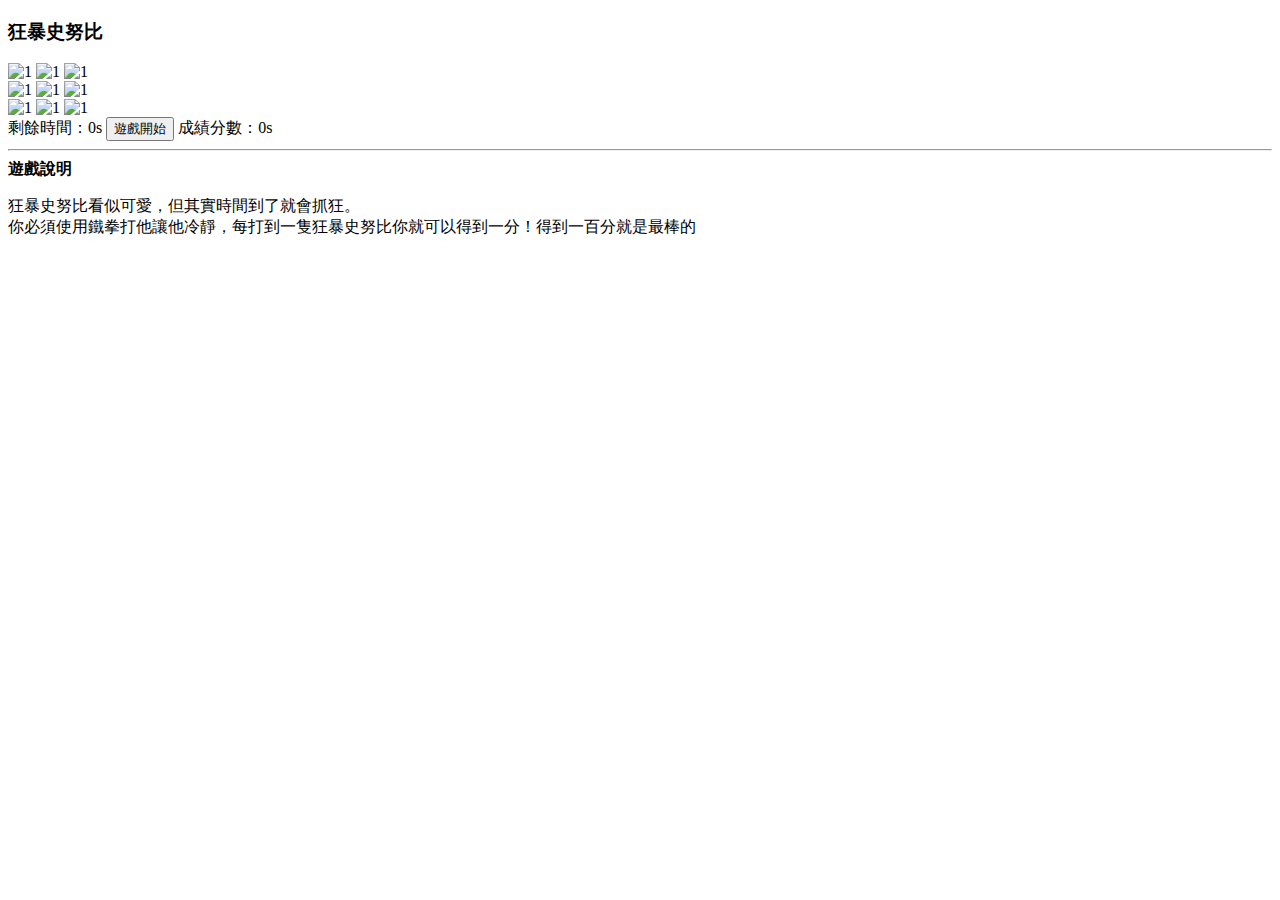
==== index.html @ 88f7c91a "snoopy" ====
<!DOCTYPE html>
<html lang="en">

<head>
    <meta charset="UTF-8">
    <meta name="viewport" content="width=device-width, initial-scale=1.0">
    <title>Document</title>
    <link rel="stylesheet" href="style.css">


    <style>



    </style>
</head>

<body>
    <div class="contant">
        <h3>狂暴史努比</h3>
        <div class="row">
            <img src="img/yello.png" alt="1" class="cell" title="yello" onclick="getCount(0)" />
            <img src="img/yello.png" alt="1" class="cell" title="yello" onclick="getCount(1)" />
            <img src="img/yello.png" alt="1" class="cell" title="yello" onclick="getCount(2)" />
        </div>

        <div class="row">
            <img src="img/yello.png" alt="1" class="cell" title="yello" onclick="getCount(3)" />
            <img src="img/yello.png" alt="1" class="cell" title="yello" onclick="getCount(4)" />
            <img src="img/yello.png" alt="1" class="cell" title="yello" onclick="getCount(5)" />
        </div>
        <div class="row">

            <img src="img/yello.png" alt="1" class="cell" title="yello" onclick="getCount(6)" />
            <img src="img/yello.png" alt="1" class="cell" title="yello" onclick="getCount(7)" />
            <img src="img/yello.png" alt="1" class="cell" title="yello" onclick="getCount(8)" />
        </div>
        <div class="control">
            <div class="msg">
                <span id="time">剩餘時間：0s</span>
                <button>遊戲開始</button>
                <span id="combo">成績分數：0s</span>
            </div>
            <hr>
            <strong>遊戲說明</strong>
            <p>
                狂暴史努比看似可愛，但其實時間到了就會抓狂。<br>
                你必須使用鐵拳打他讓他冷靜，每打到一隻狂暴史努比你就可以得到一分！得到一百分就是最棒的
            </p>
        </div>
    </div>
    <script>
        //初始化
        let btn = document.getElementsByTagName("button")[0];
        btn.addEventListener("click", gamestart);//監聽時有人觸發函式
        let time = document.getElementById("time");//顯示時間
        let combo = document.getElementById("combo");//顯示分數
        let sec = 0, count = 0;
        let space = document.getElementsByClassName("cell");
        let beY = new Array();


        //遊戲開始

        function gamestart() {
            btn.removeEventListener("click", gamestart);//取消監聽
            console.log("gamestart");
            sec = 60, count = 0;
            time.textContent = `剩餘時間：60s`;
            combo.textContent = `成績分數：0`;

            let start = setInterval(() => {
                if (sec == 0) {
                    clearInterval(start);
                    btn.addEventListener("click", gamestart);

                } else {
                    sec--;
                    time.textContent = `剩餘時間:${sec}s`;
                }
            }, 1000)

            for (let i = 0; i < 100; i++) {
                let swhich = Math.floor(Math.random() * 9);//隨機九格位置
                let ontime = Math.floor(Math.random() * 55000); //隨機出現的時間點 0-54999
                let delay = Math.floor(Math.random() * 3) + 1; //出場停留時間停留時間2-4秒
                setTimeout(() => {
                    showit(swhich, delay, i);
                }, ontime);
            }

            //轉RED事件

            function showit(swhich, delay, i) {

                if (space[swhich].title != "yello") {
                    let newswitch = Math.floor(Math.random() * 9);

                    setTimeout(() => {//避免時間太快
                        showit(newswitch, delay, i);
                    }, 500)

                } else {
                    space[swhich].src = "img/red.png";
                    space[swhich].style.background = "red";
                    space[swhich].title = "red";
                    //轉紅
                    space[swhich].alt = i;

                    beY[i] = setTimeout(() => {
                        space[swhich].src = "img/yello.png";
                        space[swhich].style.background = null;
                        space[swhich].title = "yello";
                        space[swhich].alt = null;
                    }, delay * 1000)

                    //轉黃
                }
            }
            //鍵盤事件 觸發計算位置是否得分
            document.onkeydown = kbcode;

            function kbcode() {
                console.log(event.keyCode);
                switch (event.keyCode) {
                    case 103: getCount(0); break;
                    case 104: getCount(1); break;
                    case 105: getCount(2); break;
                    case 100: getCount(3); break;
                    case 101: getCount(4); break;
                    case 102: getCount(5); break;
                    case 97: getCount(6); break;
                    case 98: getCount(7); break;
                    case 99: getCount(8); break;
                }
            }

            //滑鼠事件 
        }
        function getCount(item) {
                if (space[item].title == "red") {
                    //轉綠
                    space[item].src = "img/green.png";
                    space[item].style.background = "lightgreen";
                    space[item].title = "green";
                    //加分
                    count++;
                    combo.textContent = `成績分數：${count}`;

                    setTimeout(() => {
                        space[item].src = "img/yello.png";
                        space[item].style.background = null;
                        space[item].title = "yello";
                    }, 1000)
                } else {

                }
                //清除原先的
                id = space[item].alt;
                clearTimeout(beY[id]);
                space[item].alt = null;
            }



    </script>
</body>

</html>
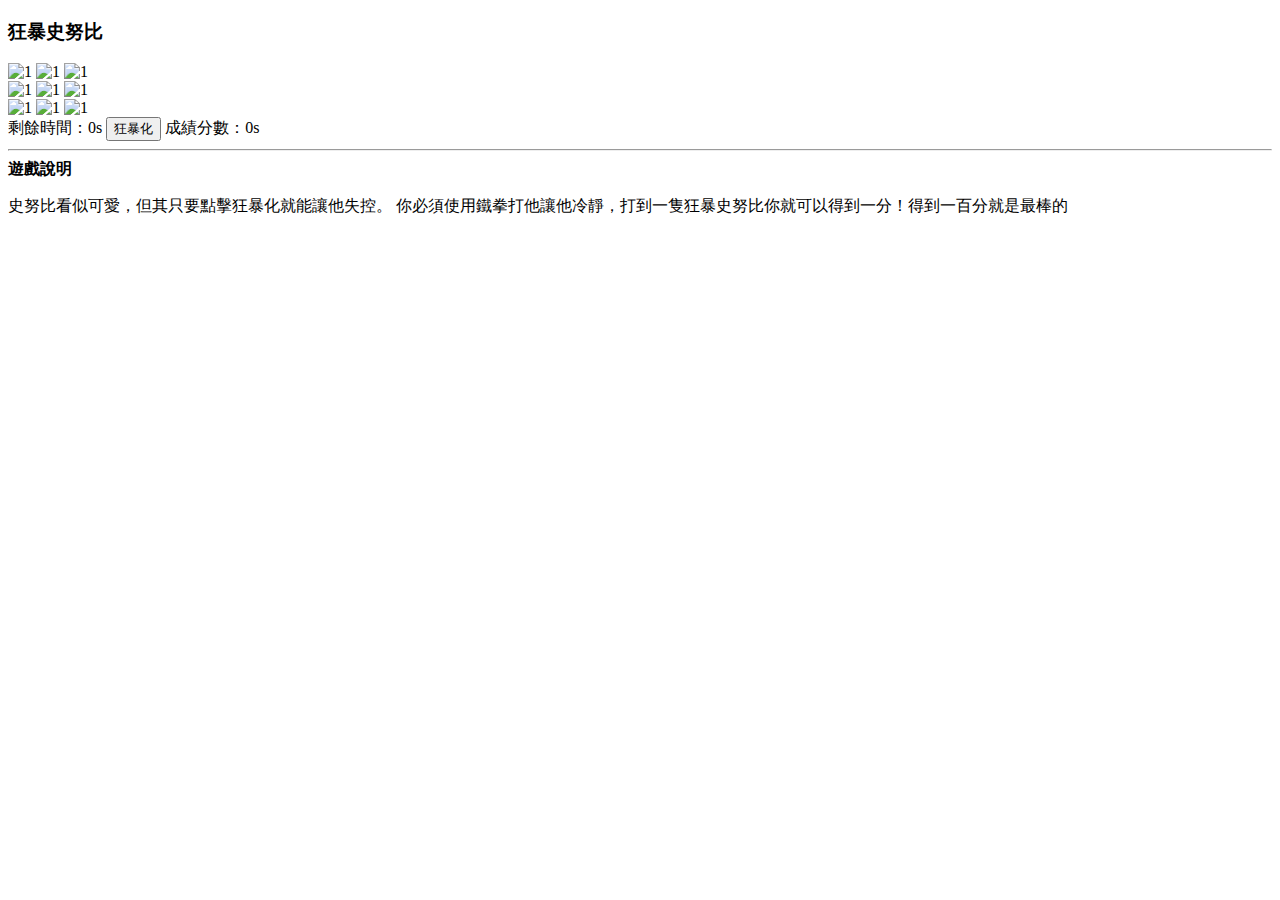
==== commit ff7f3987: "a" ====
--- a/index.html
+++ b/index.html
@@ -4,17 +4,9 @@
 <head>
     <meta charset="UTF-8">
     <meta name="viewport" content="width=device-width, initial-scale=1.0">
-    <title>Document</title>
+    <title>打爆史努比</title>
     <link rel="stylesheet" href="style.css">
-
-
-    <style>
-
-
-
-    </style>
 </head>
-
 <body>
     <div class="contant">
         <h3>狂暴史努比</h3>
@@ -30,7 +22,6 @@
             <img src="img/yello.png" alt="1" class="cell" title="yello" onclick="getCount(5)" />
         </div>
         <div class="row">
-
             <img src="img/yello.png" alt="1" class="cell" title="yello" onclick="getCount(6)" />
             <img src="img/yello.png" alt="1" class="cell" title="yello" onclick="getCount(7)" />
             <img src="img/yello.png" alt="1" class="cell" title="yello" onclick="getCount(8)" />
@@ -38,14 +29,14 @@
         <div class="control">
             <div class="msg">
                 <span id="time">剩餘時間：0s</span>
-                <button>遊戲開始</button>
+                <button>狂暴化</button>
                 <span id="combo">成績分數：0s</span>
             </div>
             <hr>
             <strong>遊戲說明</strong>
             <p>
-                狂暴史努比看似可愛，但其實時間到了就會抓狂。<br>
-                你必須使用鐵拳打他讓他冷靜，每打到一隻狂暴史努比你就可以得到一分！得到一百分就是最棒的
+                史努比看似可愛，但其只要點擊狂暴化就能讓他失控。
+                你必須使用鐵拳打他讓他冷靜，打到一隻狂暴史努比你就可以得到一分！得到一百分就是最棒的
             </p>
         </div>
     </div>
@@ -58,10 +49,7 @@
         let sec = 0, count = 0;
         let space = document.getElementsByClassName("cell");
         let beY = new Array();
-
-
         //遊戲開始
-
         function gamestart() {
             btn.removeEventListener("click", gamestart);//取消監聽
             console.log("gamestart");
